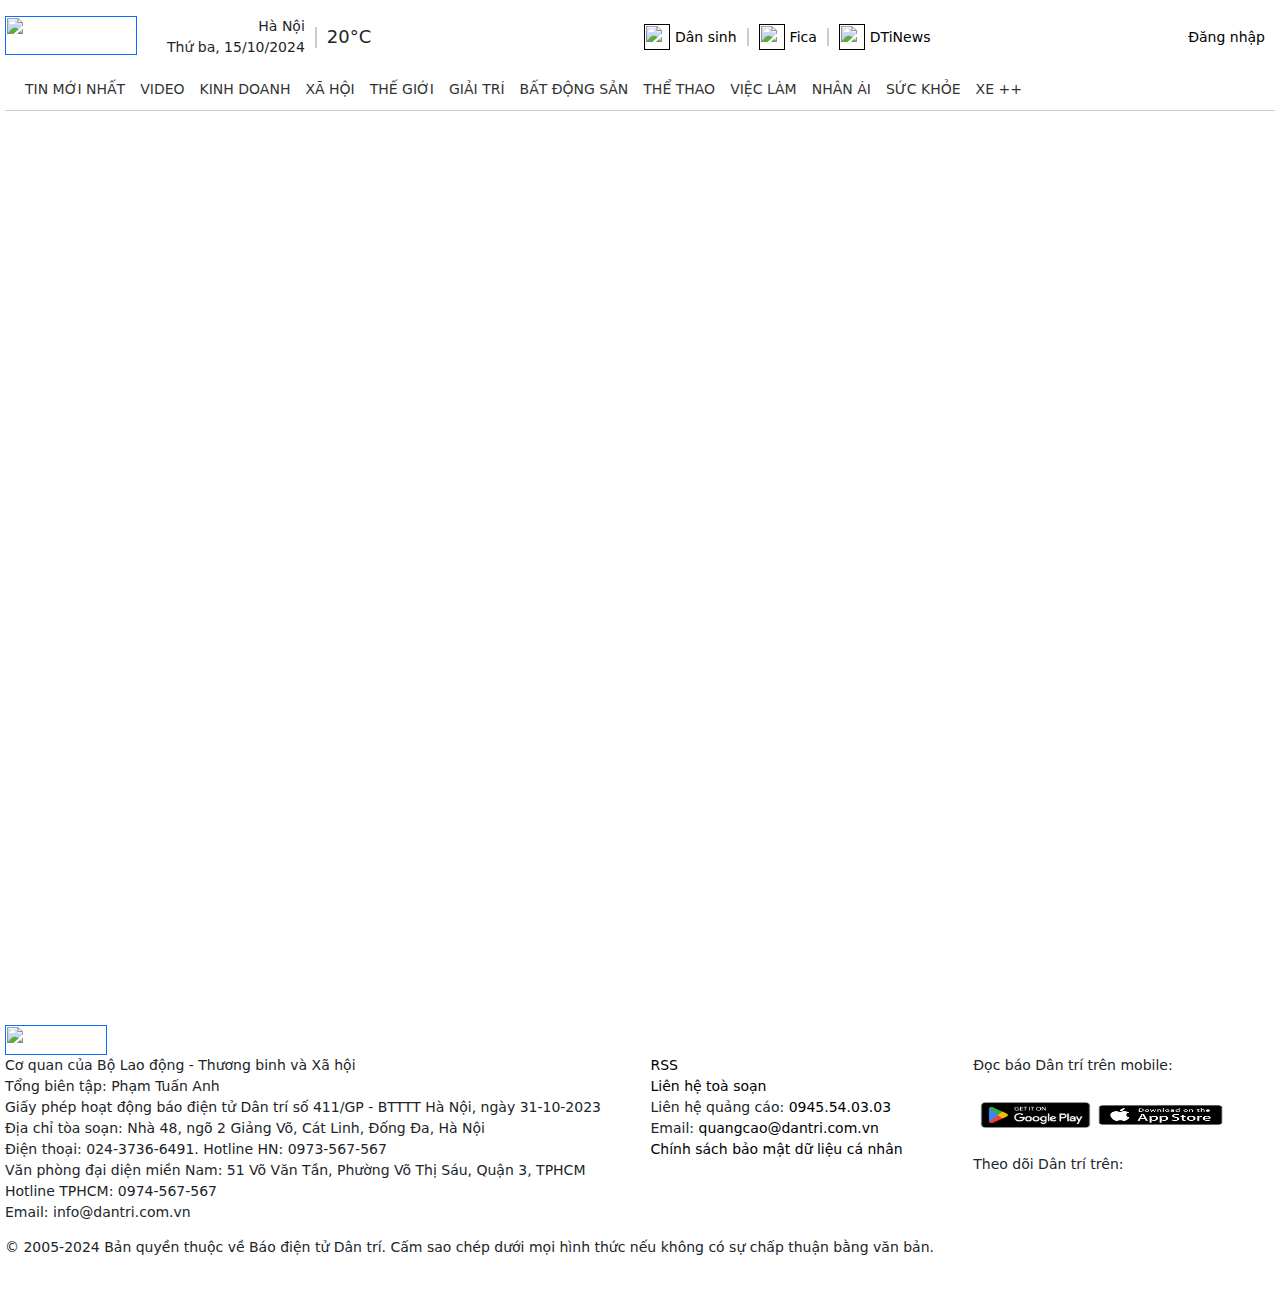
==== src/index.html @ 100d2486 "up file" ====
<!DOCTYPE html>
<html lang="en">
<head>
    <meta charset="UTF-8">
    <meta name="viewport" content="width=device-width, initial-scale=1.0">
    <link rel="stylesheet" href="../src/css/index.css">
    <link rel="stylesheet" href="../src/css/media.css">
    <link rel="stylesheet" href="https://cdn.jsdelivr.net/npm/bootstrap@5.3.3/dist/css/bootstrap.min.css">
    <link rel="stylesheet" href="../src/assets/fontawesome-free-6.6.0-web/css/all.min.css">
    <title>Document</title>
</head>
<body>
    <div class="menuWrap">
        <header class="header">
            <div class="header-mobile">
                <div class="header-menu">
                    <i class="icon header-menu-bar_close fa-solid fa-xmark fa-2xl"></i>
                </div>
                <div class="header-logo">
                    <a href=""><img class="header-logo-img" src="https://cdnweb.dantri.com.vn/dist/static-logo.1-0-1.742f36bc45f3443d0e59.svg" alt=""></a>
                </div>
                <div class="header-user">
                    <i class="icon header-menu-user fa-solid fa-user fa-2xl"></i>
                </div>
            </div>
        </header>
        <form class="form-search" action="">
            <input class="form-search-input" type="text" name="" id="" placeholder="Tìm kiếm tin tức">
            <button class="form-search-btn"><i class="fa-solid fa-magnifying-glass fa-xl"></i></button>
        </form>
    </div>
    <div id="root">
        <header class="header">
            <div class="header-mobile">
                <div class="header-menu">
                    <i class="icon header-menu-bar fa-solid fa-bars fa-2xl"></i>
                </div>
                <div class="header-logo">
                    <a href=""><img class="header-logo-img" src="https://cdnweb.dantri.com.vn/dist/static-logo.1-0-1.742f36bc45f3443d0e59.svg" alt=""></a>
                </div>
                <div class="header-user">
                    <i class="icon header-menu-user fa-solid fa-user fa-2xl"></i>
                </div>
            </div>
            <div class="header-left">
                <div class="header-logo">
                    <a href=""><img class="header-logo-img" src="https://cdnweb.dantri.com.vn/dist/static-logo.1-0-1.742f36bc45f3443d0e59.svg" alt=""></a>
                </div>
                <div class="wheather-header">
                    <div class="wheader-header-locate">
                        <span>Hà Nội</span>
                        <span>Thứ ba, 15/10/2024</span>
                    </div>
                    <div class="vertical-line"></div>
                    <span class="wheader-header-temperature">20°C</span>
                </div>
            </div>
            <div class="header-center">
                <a class="international" href=""><img class="international-img" src="https://cdnweb.dantri.com.vn/dist/static-dansinh-logo.1-0-1.9fc9db9740e6e6104af7.svg" alt="">Dân sinh</a>
                <div class="vertical-line"></div>
                <a class="international" href=""><img class="international-img" src="https://cdnweb.dantri.com.vn/dist/static-fica-logo.1-0-1.2435f041ebf869641575.jpg" alt="">Fica</a>
                <div class="vertical-line"></div>
                <a class="international" href=""><img class="international-img" src="https://cdnweb.dantri.com.vn/dist/static-avatar-default.1-0-1.b474c6ca2d1abee5b89b.png" alt="">DTiNews</a>
            </div>
            <div class="header-right">
                <button class="header-right-btn"><i class="header-right-btn-icon_user fa-regular fa-user fa-xl"></i> Đăng nhập</button>
                <a class="header-roght-search" href=""><i class="fa-solid fa-magnifying-glass fa-xl"></i></a>
            </div>
        </header>

        <nav class="menu">
            <ul class="menu-list">
                <li class="list-item"><a class="item-link" draggable="false" href=""><i class="fa-solid fa-house fa-2xl"></i></a></li>
                <li class="list-item"><a class="item-link" draggable="false" href="">Tin mới nhất</a></li>
                <li class="list-item"><a class="item-link" draggable="false" href="">Video</a></li>
                <li class="list-item">
                    <a class="item-link" draggable="false" href="">Kinh doanh</a>
                    <ul class="dropdown-list">
                        <li class="dropdown-item"><a class="dropdown-item-link" draggable="false" href="">Tài chính</a></li>
                        <li class="dropdown-item"><a class="dropdown-item-link" draggable="false" href="">Chứng khoán</a></li>
                        <li class="dropdown-item"><a class="dropdown-item-link" draggable="false" href="">Doanh nghiệp</a></li>
                    </ul>
                </li>
                <li class="list-item"><a class="item-link" draggable="false" href="">Xã hội</a></li>
                <li class="list-item"><a class="item-link" draggable="false" href="">Thế giới</a></li>
                <li class="list-item"><a class="item-link" draggable="false" href="">Giải trí</a></li>
                <li class="list-item"><a class="item-link" draggable="false" href="">Bất động sản</a></li>
                <li class="list-item"><a class="item-link" draggable="false" href="">Thể thao</a></li>
                <li class="list-item"><a class="item-link" draggable="false" href="">Việc làm</a></li>
                <li class="list-item"><a class="item-link" draggable="false" href="">Nhân ái</a></li>
                <li class="list-item"><a class="item-link" draggable="false" href="">Sức khỏe</a></li>
                <li class="list-item"><a class="item-link" draggable="false" href="">Xe ++</a></li>
            </ul>
        </nav>
        <main class="main">
            <div class="highlight row">
                <div class="col"></div>
                <div class="col"></div>
            </div>
        </main>
        <footer class="footer">
            <div class="footer-logo">
                <a href=""><img class="footer-logo-img" src="https://cdnweb.dantri.com.vn/dist/static-logo.1-0-1.742f36bc45f3443d0e59.svg" alt=""></a>
            </div>
            <div class="footer-wrap row">
                <div class="col-xl-6 col-lg-6 col-md-6 col-sm-12">
                    <ul class="footer-list">
                        <li class="footer-item">Cơ quan của Bộ Lao động - Thương binh và Xã hội</li>
                        <li class="footer-item">Tổng biên tập: Phạm Tuấn Anh</li>
                        <li class="footer-item">Giấy phép hoạt động báo điện tử Dân trí số 411/GP - BTTTT Hà Nội, ngày 31-10-2023</li>
                        <li class="footer-item">Địa chỉ tòa soạn: Nhà 48, ngõ 2 Giảng Võ, Cát Linh, Đống Đa, Hà Nội</li>
                        <li class="footer-item">Điện thoại: 024-3736-6491. Hotline HN: 0973-567-567</li>
                        <li class="footer-item">Văn phòng đại diện miền Nam: 51 Võ Văn Tần, Phường Võ Thị Sáu, Quận 3, TPHCM</li>
                        <li class="footer-item">Hotline TPHCM: 0974-567-567</li>
                        <li class="footer-item">Email: info@dantri.com.vn</li>
                    </ul>
                </div>
                <div class="col-xl-3 col-lg-3 col-md-3 col-sm-12">
                    <ul class="footer-list">
                        <li class="footer-item"><a class="footer-item-link" href="">RSS</a></li>
                        <li class="footer-item"><a class="footer-item-link" href="">Liên hệ toà soạn</a></li>
                        <li class="footer-item">Liên hệ quảng cáo: <a class="footer-item-link" href="">0945.54.03.03</a></li>
                        <li class="footer-item">Email: <a class="footer-item-link" href="">quangcao@dantri.com.vn</a></li>
                        <li class="footer-item"><a class="footer-item-link" href="">Chính sách bảo mật dữ liệu cá nhân</a></li>
                    </ul>
                </div>
                <div class="col-xl-3 col-lg-3 col-md-3 col-sm-12">
                    <div class="footer-apps">
                        <label for="">Đọc báo Dân trí trên mobile:</label>
                        <div class="footer-app-icons">
                            <a class="footer-app-linkDownload" href=""><img class="footer-app-img" src="../src/imgs/chplay.png" alt=""></a>
                            <a class="footer-app-linkDownload" href=""><img class="footer-app-img" src="../src/imgs/appstore.png" alt=""></a>
                        </div>
                    </div>
                    <div class="footer-socials">
                        <label class="footer-socials-label" for="">Theo dõi Dân trí trên:</label>
                        <a class="footer-socials-link" href=""><i class="socials-icon fa-brands fa-facebook fa-2xl"></i></a>
                        <a class="footer-socials-link" href=""><i class="socials-icon fa-brands fa-youtube fa-2xl"></i></a>
                        <a class="footer-socials-link" href=""><i class="socials-icon fa-brands fa-tiktok fa-2xl"></i></a>
                    </div>
                </div>
            </div>
            <div class="footer-copyright">
                © 2005-2024 Bản quyền thuộc về Báo điện tử Dân trí. Cấm sao chép dưới mọi hình thức nếu không có sự chấp thuận bằng văn bản.
            </div>
        </footer>
    </div>

    <script src="../src/js/header.js"></script>
</body>
</html>
---- src/css/index.css ----
*{
    margin: 0;
    padding: 0;
    box-sizing: border-box;
    font-family: system-ui, -apple-system, BlinkMacSystemFont, 'Segoe UI', Roboto, Oxygen, Ubuntu, Cantarell, 'Open Sans', 'Helvetica Neue', sans-serif;
    font-size: 14px;
}
body{
    width: 100%;
    min-height: 100vh;
}
#root{
    max-width: 1280px;
    margin: 0 auto;
    padding: 0 5px;
}
.header{
    display: flex;
    align-items: center;
    justify-content: space-between;
    padding: 16px 0;
}
.header-left{
    display: flex;
}
.wheather-header{
    display: flex;
    height: auto;
    margin: 0 30px;
}
.wheader-header-locate{
    display: flex;
    flex-direction: column;
    align-items:end;
}
.wheader-header-locate span{
    width: fit-content;
}
.wheader-header-temperature{
    font-size: large;
    height: 100%;
    line-height: 42px;
}
.header-logo-img{
    width: 132px;
    height: 39px;
}

.header-center{
    display: flex;
    height: 37px;
}
.international{
    display: flex;
    align-items: center;
    text-decoration: none;
    color: #000;
}

.international-img{
    width: 26px;
    height: 26px;
    margin-right: 5px;
}

.vertical-line{
    height: 50%;
    border: 1px solid #ccc;
    margin: auto 10px;
}

.header-right{
    height: auto;
}

.header-right-btn{
    border: none;
    background-color: transparent;
    padding: 10px;
}
.header-right-btn-icon_user{
    margin-right: 5px;
}
/* .header-right-search-icon_search{
    width: 24px;
    height: 24px;
} */

/* .menuWrap{
    display: none;
} */

 .menu{
    width: 100%;
    overflow: hidden;
    /* position:static */
    /* border-bottom: 1px solid #ccc; */
 }

.menu-list{
    position: relative;
    width:100%;
    list-style: none;
    display: flex;
    padding: 0 0 5px 0;
    overflow-x: scroll;
    scrollbar-width: none;
    text-wrap: nowrap;
    border-bottom: 1px solid #ccc;
}

.list-item{
    margin-right: 5px;
    padding: 5px;
}
.list-item:hover{
    border-bottom: 3px solid black;
}


.item-link{
    text-decoration: none;
    text-transform: uppercase;
    color: #333333;
    font-weight: 450;
}

.dropdown-list{
    display: none;
    position: absolute;
    width: max-content;
    height: 300px;
    background-color: #000;
    list-style: none;
    padding: 0;
}
.list-item:hover~.dropdown-list{
    display: block;
}
.footer{
    padding-bottom: 50px;
}
.footer-logo-img{
    width: 102px;
    height: 30px;
}
.footer-list{
    padding: 0;
    list-style: none;
}
.footer-item-link{
    text-decoration: none;
    color: #000;
}
.footer-app-icons{
    display: flex;
    margin-top: 20px;
}
.footer-app-linkDownload{
    display: block;
    width: 125px;
    height: 38px;
}
.footer-app-img{
    width: 100%;
    height: 100%;
}
.footer-socials{
    margin-top: 20px;
    display: flex;
    align-items: center;
}
.footer-socials-label{
    margin-right: 10px;
}
.footer-socials-link{
    color: #000;
    display: block;
    padding: 5px;
}

.main{
    min-height: 100vh;
}
---- src/css/media.css ----
@media (max-width:820px){
    .header-left ,.header-right, .header-center{
        display: none;
    }
    .header-mobile{
        display: flex;
        justify-content: space-between;
    }
    /* .icon{
        width: 40px;
        height: 40px;
    } */
     .header-mobile{
        width: 100%;
     }
    .header-menu{
        display: flex;
        align-items: center;
        justify-content: center;
    }
    .header-user{
        display: flex;
        align-items: center;
        justify-content: center;
    }
    .menu-list{
        scrollbar-width: auto;
    }
    .menuWrap{
        width:100%;
        min-height: 100vh;
        transform: translateX(-100%);
        transition: .2s;
        position: absolute;
        padding: 0 5px;
    }
    .form-search{
        position: relative;
        width: 100%;
        height: auto;
    }
    .form-search-input{
        width: 100%;
        height: 40px;
        border-radius: 50px;
        padding: 0 15px;
        border: 1px solid #ccc;
        background-color: rgb(241, 245, 249);

    }
    .form-search-input:focus{
        outline: none;
    }
    .form-search-btn{
        position: absolute;
        border: none;
        right: 5px;
        top: 50%;
        transform: translateY(-50%);
        padding: 5px;
        background-color: transparent;
    }
}



@media (min-width:821px) {
    .header-mobile, .menuWrap{
        display: none;
    }
}
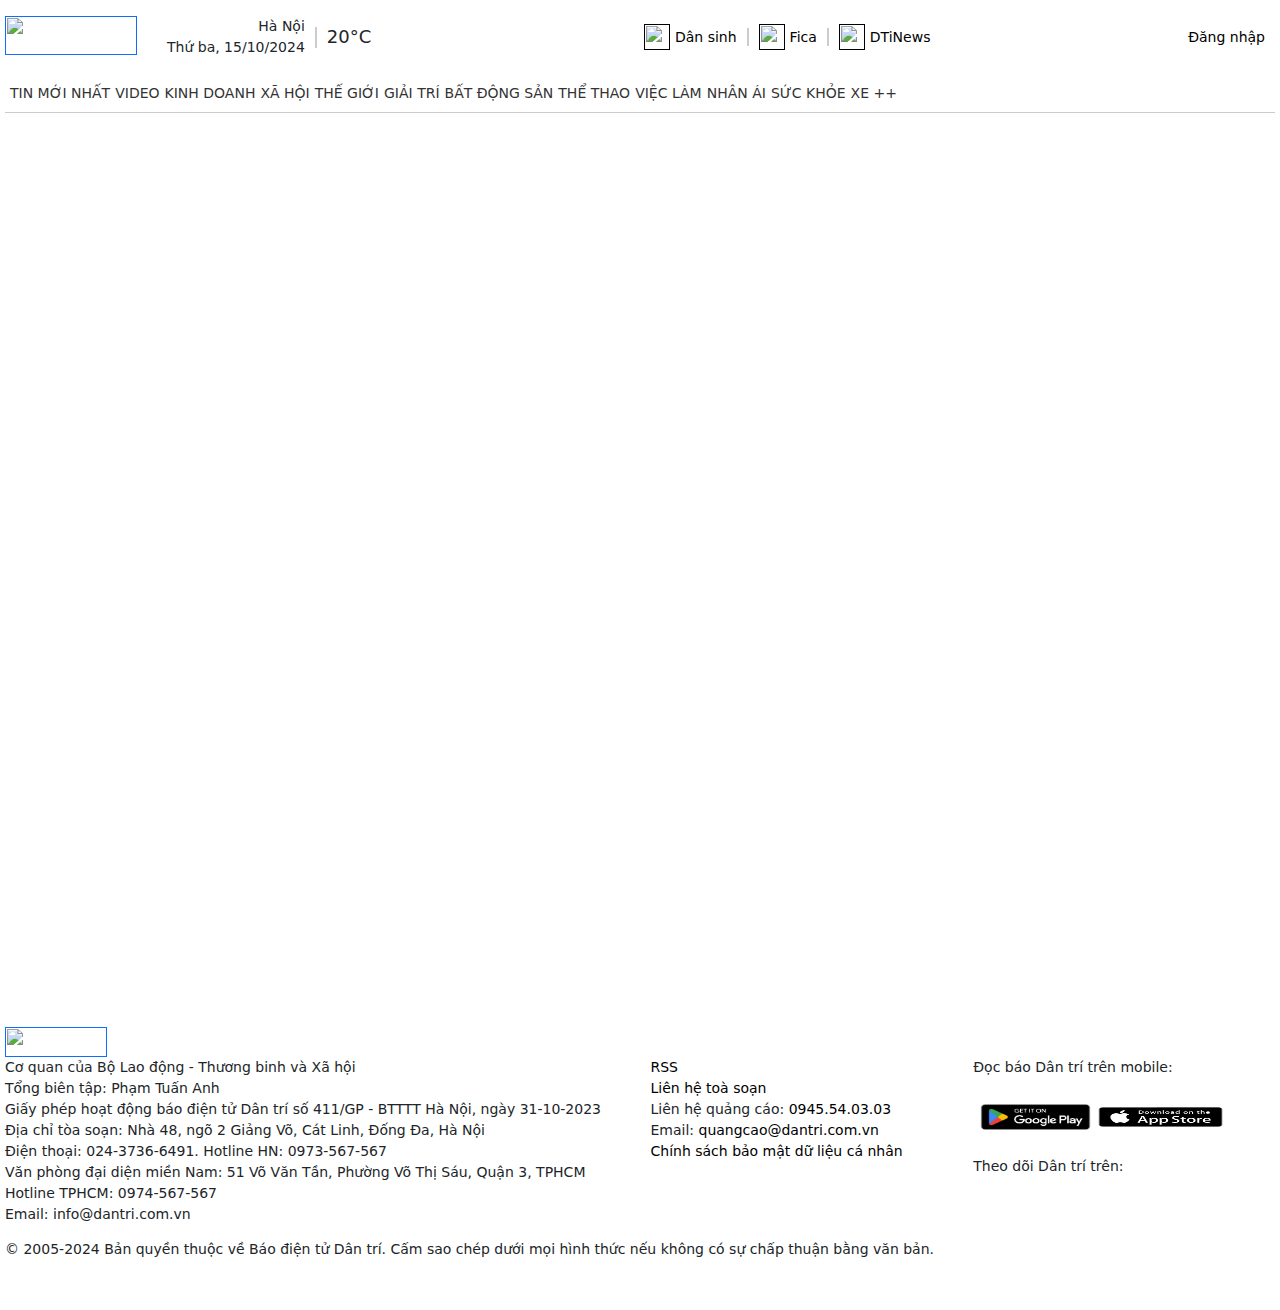
==== commit 525e4923: "update nav menu" ====
--- a/src/index.html
+++ b/src/index.html
@@ -81,7 +81,14 @@
                         <li class="dropdown-item"><a class="dropdown-item-link" draggable="false" href="">Doanh nghiệp</a></li>
                     </ul>
                 </li>
-                <li class="list-item"><a class="item-link" draggable="false" href="">Xã hội</a></li>
+                <li class="list-item">
+                    <a class="item-link" draggable="false" href="">Xã hội</a>
+                    <ul class="dropdown-list">
+                        <li class="dropdown-item"><a class="dropdown-item-link" draggable="false" href="">Tài chính</a></li>
+                        <li class="dropdown-item"><a class="dropdown-item-link" draggable="false" href="">Chứng khoán</a></li>
+                        <li class="dropdown-item"><a class="dropdown-item-link" draggable="false" href="">Doanh nghiệp</a></li>
+                    </ul>
+                </li>
                 <li class="list-item"><a class="item-link" draggable="false" href="">Thế giới</a></li>
                 <li class="list-item"><a class="item-link" draggable="false" href="">Giải trí</a></li>
                 <li class="list-item"><a class="item-link" draggable="false" href="">Bất động sản</a></li>
--- a/src/css/index.css
+++ b/src/css/index.css
@@ -93,25 +93,25 @@
  .menu{
     width: 100%;
     overflow: hidden;
-    /* position:static */
-    /* border-bottom: 1px solid #ccc; */
  }
 
 .menu-list{
-    position: relative;
+    /* position: relative; */
     width:100%;
     list-style: none;
     display: flex;
-    padding: 0 0 5px 0;
+    padding: 0;
+    /* padding: 0 0 5px 0; */
     overflow-x: scroll;
     scrollbar-width: none;
     text-wrap: nowrap;
-    border-bottom: 1px solid #ccc;
+    border-bottom: 0.8px solid #ccc
 }
 
 .list-item{
     margin-right: 5px;
-    padding: 5px;
+    min-width: fit-content;
+    height: 38px;
 }
 .list-item:hover{
     border-bottom: 3px solid black;
@@ -123,18 +123,38 @@
     text-transform: uppercase;
     color: #333333;
     font-weight: 450;
+    display: block;
+    line-height: 38px;
 }
 
 .dropdown-list{
+    position: absolute;
+    top:112px;
     display: none;
-    position: absolute;
     width: max-content;
-    height: 300px;
-    background-color: #000;
+    height: max-content;
+    background-color: rgb(238, 238, 238);
     list-style: none;
     padding: 0;
 }
-.list-item:hover~.dropdown-list{
+.dropdown-item{
+    
+    width: 100%;
+    height: 30px;
+}
+.dropdown-item-link{
+    display: block;
+    color: rgb(102,102,102);
+    text-transform: uppercase;
+    text-decoration: none;
+    line-height:30px;
+    padding: 0 10px;
+    border-bottom: 1px solid #ccc;
+}
+.dropdown-item-link:hover{
+    color: rgb(35, 97, 255);
+}
+.list-item:hover .dropdown-list{
     display: block;
 }
 .footer{
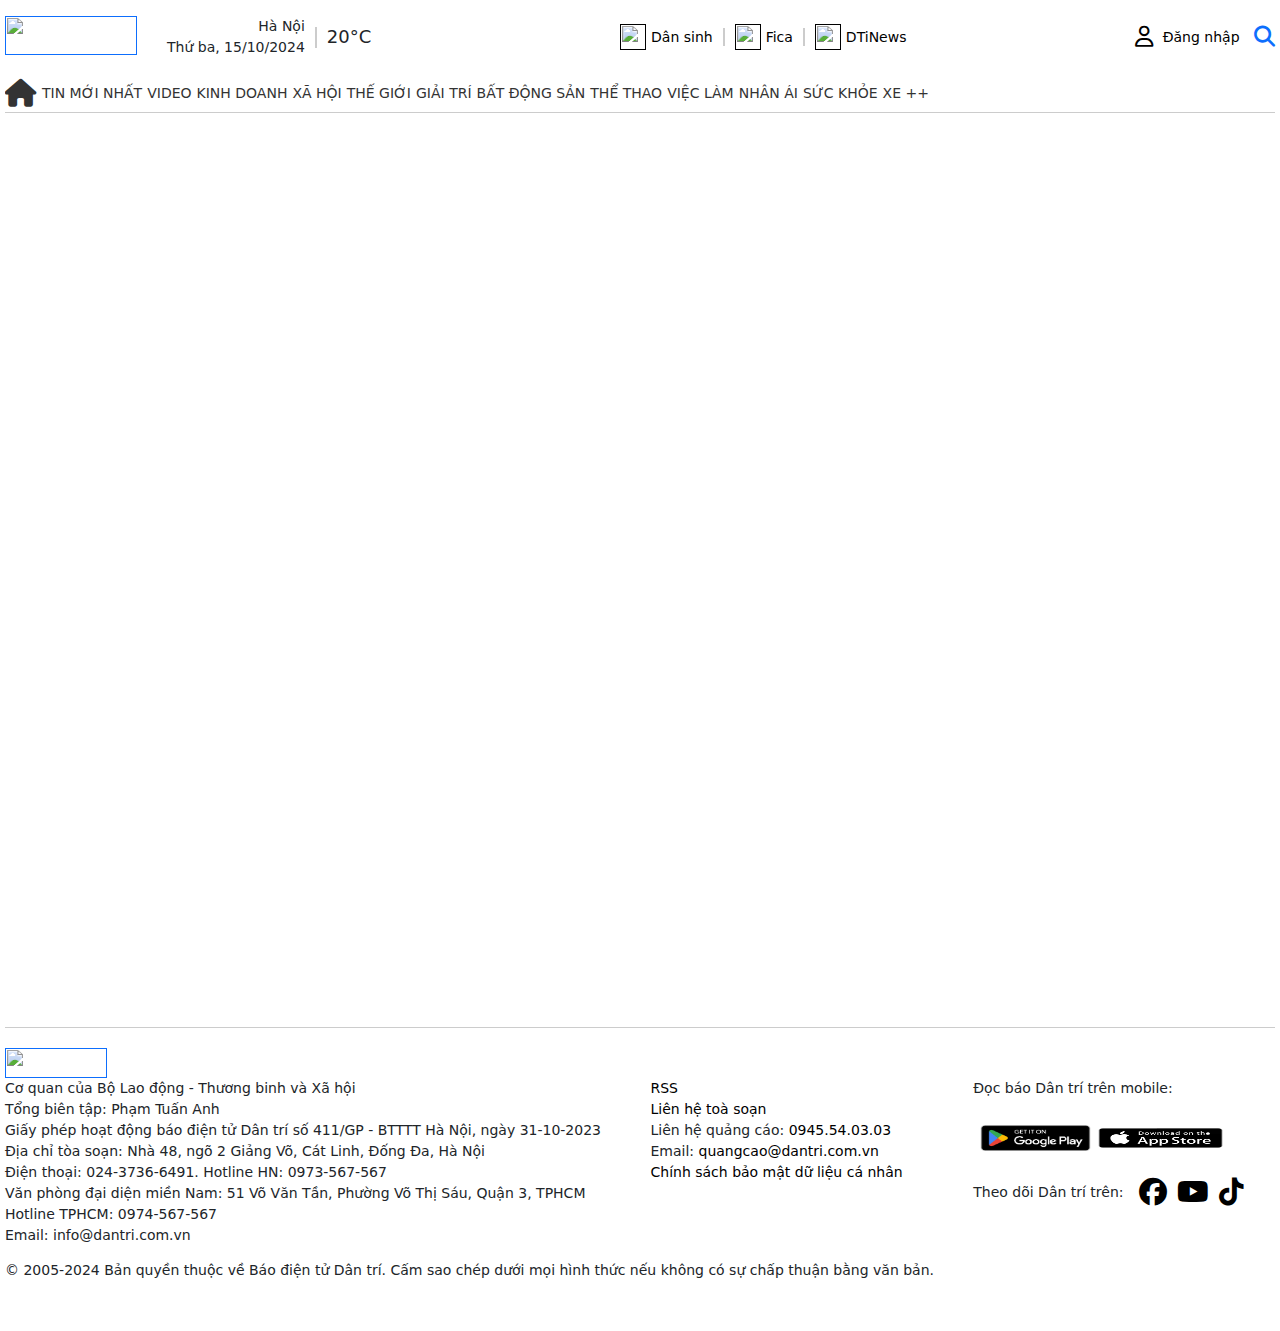
==== commit d0d4b3d6: "change link cdn fontawe" ====
--- a/src/index.html
+++ b/src/index.html
@@ -6,7 +6,8 @@
     <link rel="stylesheet" href="../src/css/index.css">
     <link rel="stylesheet" href="../src/css/media.css">
     <link rel="stylesheet" href="https://cdn.jsdelivr.net/npm/bootstrap@5.3.3/dist/css/bootstrap.min.css">
-    <link rel="stylesheet" href="../src/assets/fontawesome-free-6.6.0-web/css/all.min.css">
+    <!-- <link rel="stylesheet" href="../src/assets/fontawesome-free-6.6.0-web/css/all.min.css"> -->
+    <link rel="stylesheet" href="https://cdnjs.cloudflare.com/ajax/libs/font-awesome/6.6.0/css/all.min.css">
     <title>Document</title>
 </head>
 <body>
--- a/src/css/index.css
+++ b/src/css/index.css
@@ -158,7 +158,8 @@
     display: block;
 }
 .footer{
-    padding-bottom: 50px;
+    padding: 20px 0 50px 0;
+    border-top: 1px solid #ccc;
 }
 .footer-logo-img{
     width: 102px;
